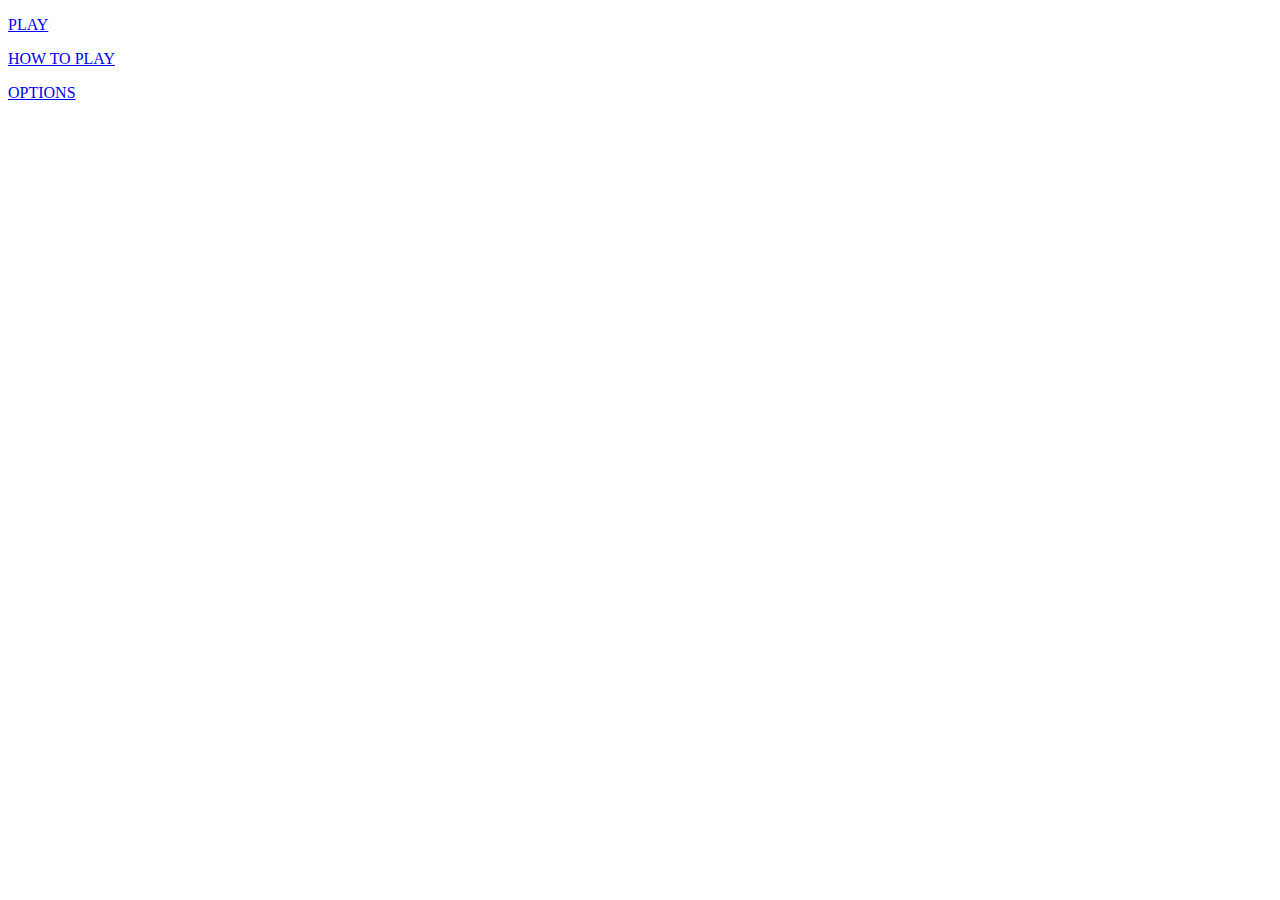
==== templates/index.html @ 55021669 "Add files via upload" ====
<!DOCTYPE html>
<html lang="en">
    <head>
        <meta charset="UTF-8">
        <title>HTML5 Game</title>
        <meta name="description" content="A basic HTML5 game">
        <meta name="author" content="Testman">
		<link rel= "stylesheet" type= "text/css" href= "{{ url_for('static',filename='styles/stylesheet2.css') }}">
    </head>
    <body>
        <div><a href="game"  class="transparent">
            <p><span class="bg"></span><span class="base"></span><span class="text">PLAY</span></p>
        </a><a class="white" href="#">
            <p><span class="bg"></span><span class="base"></span><span class="text">HOW TO PLAY</span></p>
        </a><a class="silver" href="#">
            <p><span class="bg"></span><span class="base"></span><span class="text">OPTIONS</span></p>
        </a></div>
    </body>
</html>
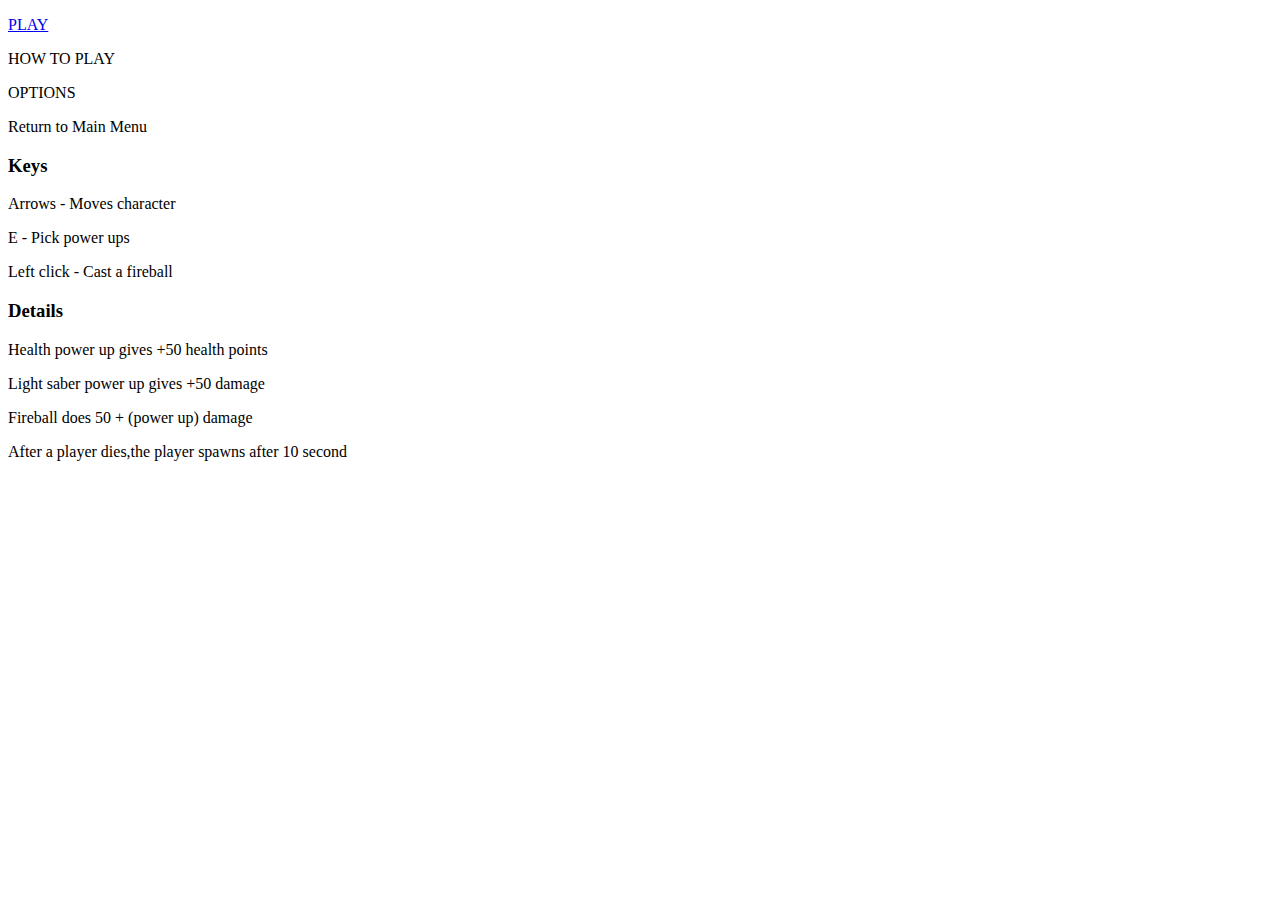
==== commit 3a88eb7c: "Add files via upload" ====
--- a/templates/index.html
+++ b/templates/index.html
@@ -10,10 +10,56 @@
     <body>
         <div><a href="game"  class="transparent">
             <p><span class="bg"></span><span class="base"></span><span class="text">PLAY</span></p>
-        </a><a class="white" href="#">
+        </a><a id="myBtn" class="white">
             <p><span class="bg"></span><span class="base"></span><span class="text">HOW TO PLAY</span></p>
-        </a><a class="silver" href="#">
+        </a><a class="silver">
             <p><span class="bg"></span><span class="base"></span><span class="text">OPTIONS</span></p>
         </a></div>
+        <div id="myModal" class="modal">
+
+            <!-- Modal content -->
+            <div class="modal-content">
+              <a class="transparent">
+                <span class="close bg base text">Return to Main Menu</span>
+              </a>
+              <h3>Keys</h3>
+              <p>Arrows - Moves character</p>
+              <p>E - Pick power ups </p>
+              <p>Left click - Cast a fireball </p>
+              <h3>Details</h3>
+              <p>Health power up gives +50 health points</p>
+              <p>Light saber power up gives +50 damage</p>
+              <p>Fireball does 50 + (power up) damage</p>
+              <p>After a player dies,the player spawns after 10 second</p>
+            </div>
+          </div>
+          <script>
+            // Get the modal
+            var modal = document.getElementById("myModal");
+            
+            // Get the button that opens the modal
+            var btn = document.getElementById("myBtn");
+            
+            // Get the <span> element that closes the modal
+            var span = document.getElementsByClassName("close")[0];
+            
+            // When the user clicks the button, open the modal 
+            btn.onclick = function() {
+              modal.style.display = "block";
+            }
+            
+            // When the user clicks on <span> (x), close the modal
+            span.onclick = function() {
+              modal.style.display = "none";
+            }
+            
+            // When the user clicks anywhere outside of the modal, close it
+            window.onclick = function(event) {
+              if (event.target == modal) {
+                modal.style.display = "none";
+              }
+            }
+            </script>
+            
     </body>
 </html>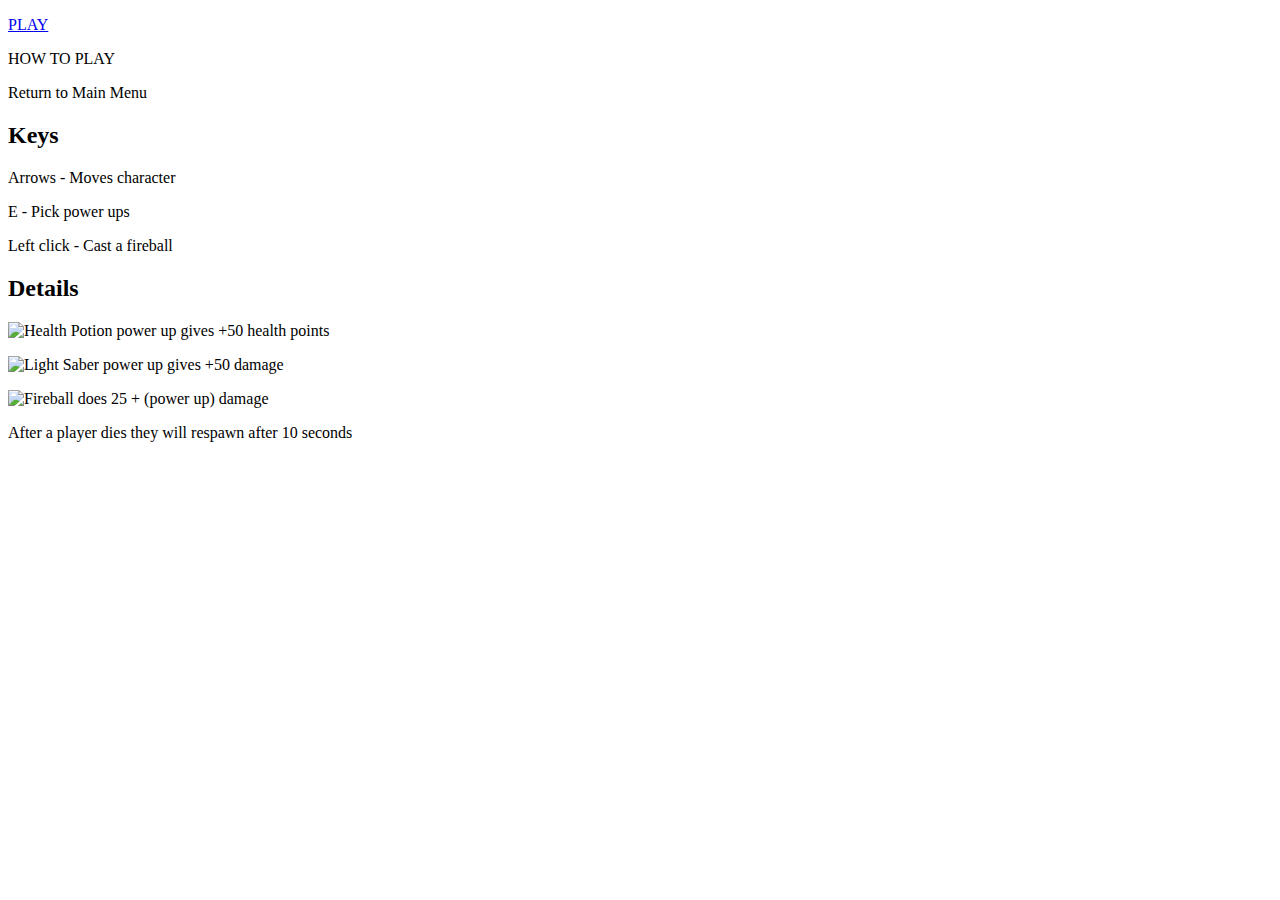
==== commit b9852eb2: "Add files via upload" ====
--- a/templates/index.html
+++ b/templates/index.html
@@ -12,25 +12,21 @@
             <p><span class="bg"></span><span class="base"></span><span class="text">PLAY</span></p>
         </a><a id="myBtn" class="white">
             <p><span class="bg"></span><span class="base"></span><span class="text">HOW TO PLAY</span></p>
-        </a><a class="silver">
-            <p><span class="bg"></span><span class="base"></span><span class="text">OPTIONS</span></p>
         </a></div>
         <div id="myModal" class="modal">
 
             <!-- Modal content -->
             <div class="modal-content">
-              <a class="transparent">
-                <span class="close bg base text">Return to Main Menu</span>
-              </a>
-              <h3>Keys</h3>
-              <p>Arrows - Moves character</p>
-              <p>E - Pick power ups </p>
-              <p>Left click - Cast a fireball </p>
-              <h3>Details</h3>
-              <p>Health power up gives +50 health points</p>
-              <p>Light saber power up gives +50 damage</p>
-              <p>Fireball does 50 + (power up) damage</p>
-              <p>After a player dies,the player spawns after 10 second</p>
+              <span class="close">Return to Main Menu</span>
+              <h2>Keys</h2>
+              <p class="pp">Arrows - Moves character</p>
+              <p class="pp">E - Pick power ups </p>
+              <p class="pp">Left click - Cast a fireball </p>
+              <h2>Details</h2>
+              <p class="pp"><img src="static/img/health_potion.png" alt="Health Potion" width="30" height="30"> power up gives +50 health points</p>
+              <p class="pp"><img src="static/img/sword.png" alt="Light Saber" width="30" height="30"> power up gives +50 damage</p>
+              <p class="pp"><img src="static/img/fireball.png" alt="Fireball" width="30" height="30"> does 25 + (power up) damage</p>
+              <p class="pp">After a player dies they will respawn after 10 seconds</p>
             </div>
           </div>
           <script>
